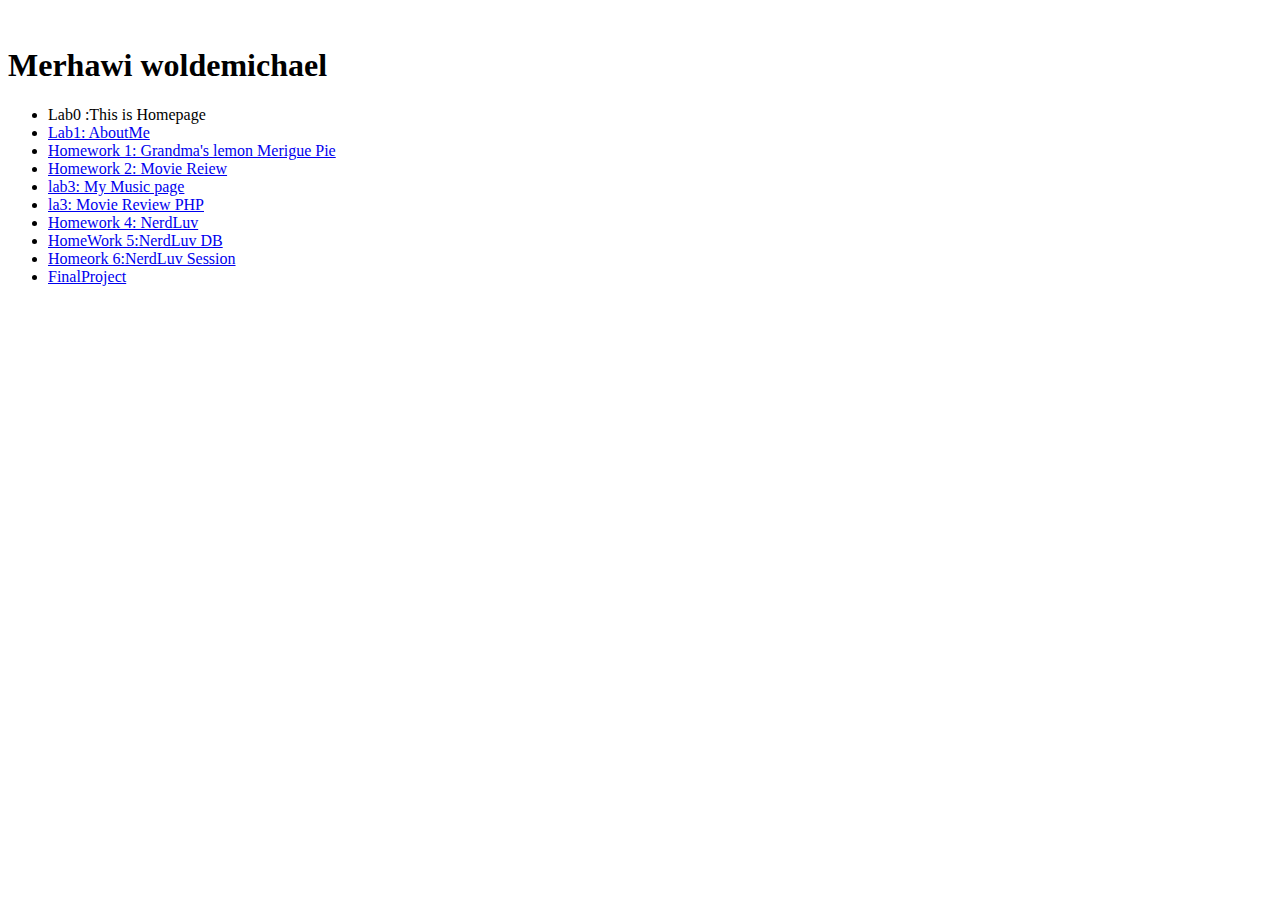
==== index.html @ 4453a57c "validator" ====
<!DOCTYPE html>
<html lang="en">
<head>
    <meta charset="UTF-8">
    <meta http-equiv="X-UA-Compatible" content="IE=edge">
    <meta name="viewport" content="width=device-width, initial-scale=1.0">
    <title>Document</title>
</head>
<body>
    <img src="ryou.png" alt="">
    <h1>
        Merhawi woldemichael
    </h1>
<ul>
   <li > Lab0 :This is Homepage </li> 
   <li  > <a href="#" >Lab1: AboutMe </a>  </li> 
   <li  > <a href="#" >Homework 1: Grandma's lemon Merigue Pie</a></li> 
   <li><a href="#" >Homework 2: Movie Reiew</a></li>
<li> <a href="#">lab3: My Music page</a></li>
<li>    <a href="#">la3: Movie Review PHP</a></li>
<li><a href="#">Homework 4: NerdLuv</a> </li>
<li> <a href="#" >HomeWork 5:NerdLuv DB</a></li>
<li><a href="#" >Homeork 6:NerdLuv Session</a></li>
<li><a href="#"> FinalProject</a></li>
</ul>

<div>
    <a href="https://validator.w3.org/nu/?doc=https%3A%2F%2Fmerakidane.github.io%2Fmerhawigithub.io%2F">
    <img src="./validator.png" alt="">
</a>
</div>
</body>
</html>
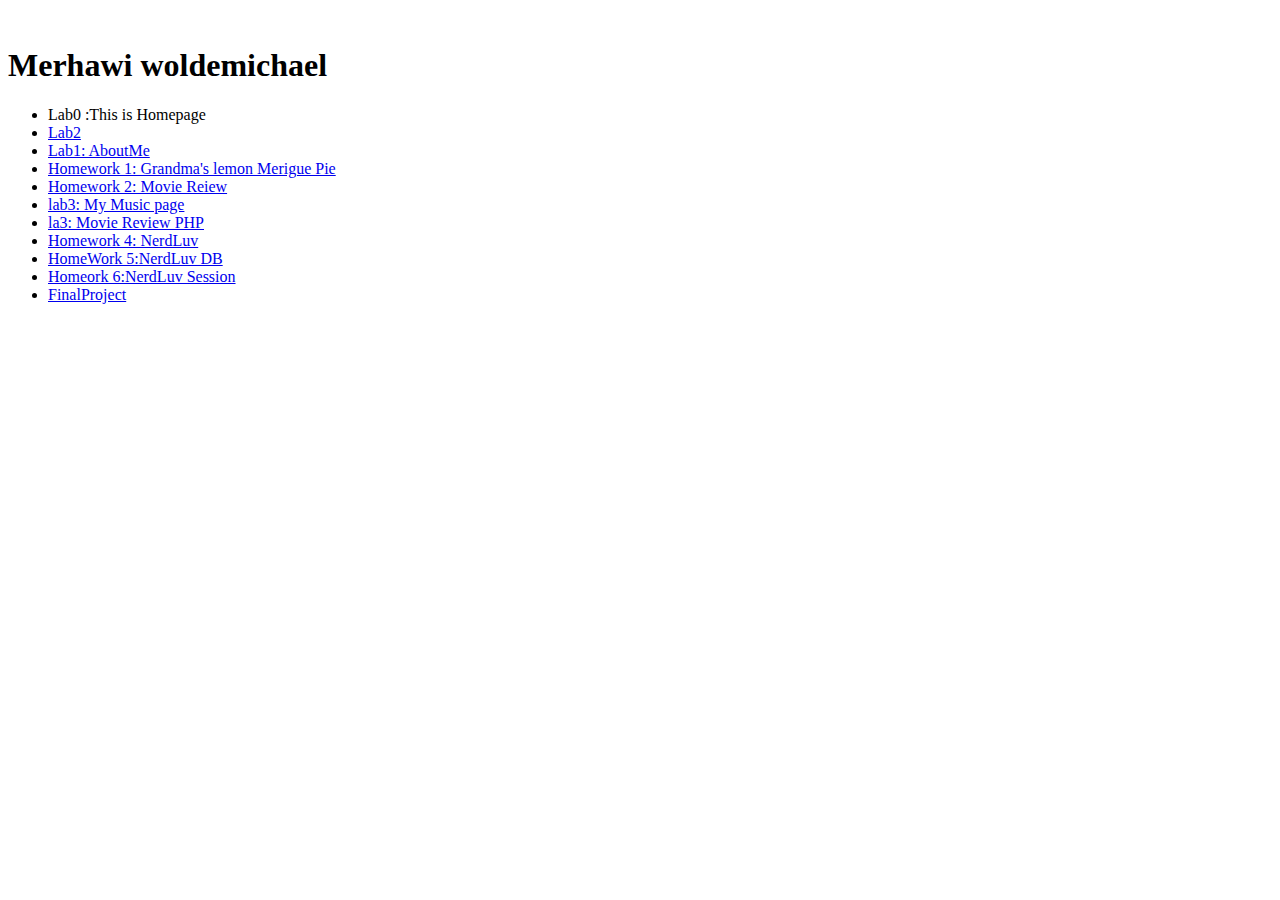
==== commit 8fe880d2: "lab2" ====
--- a/index.html
+++ b/index.html
@@ -13,7 +13,9 @@
     </h1>
 <ul>
    <li > Lab0 :This is Homepage </li> 
-   <li  > <a href="#" >Lab1: AboutMe </a>  </li> 
+   <li  > <a href="lab2/aboutme.html" >Lab2 </a>  </li>
+   <li  > <a href="lab2/aboutme.html" >Lab1: AboutMe </a>  </li> 
+   
    <li  > <a href="#" >Homework 1: Grandma's lemon Merigue Pie</a></li> 
    <li><a href="#" >Homework 2: Movie Reiew</a></li>
 <li> <a href="#">lab3: My Music page</a></li>
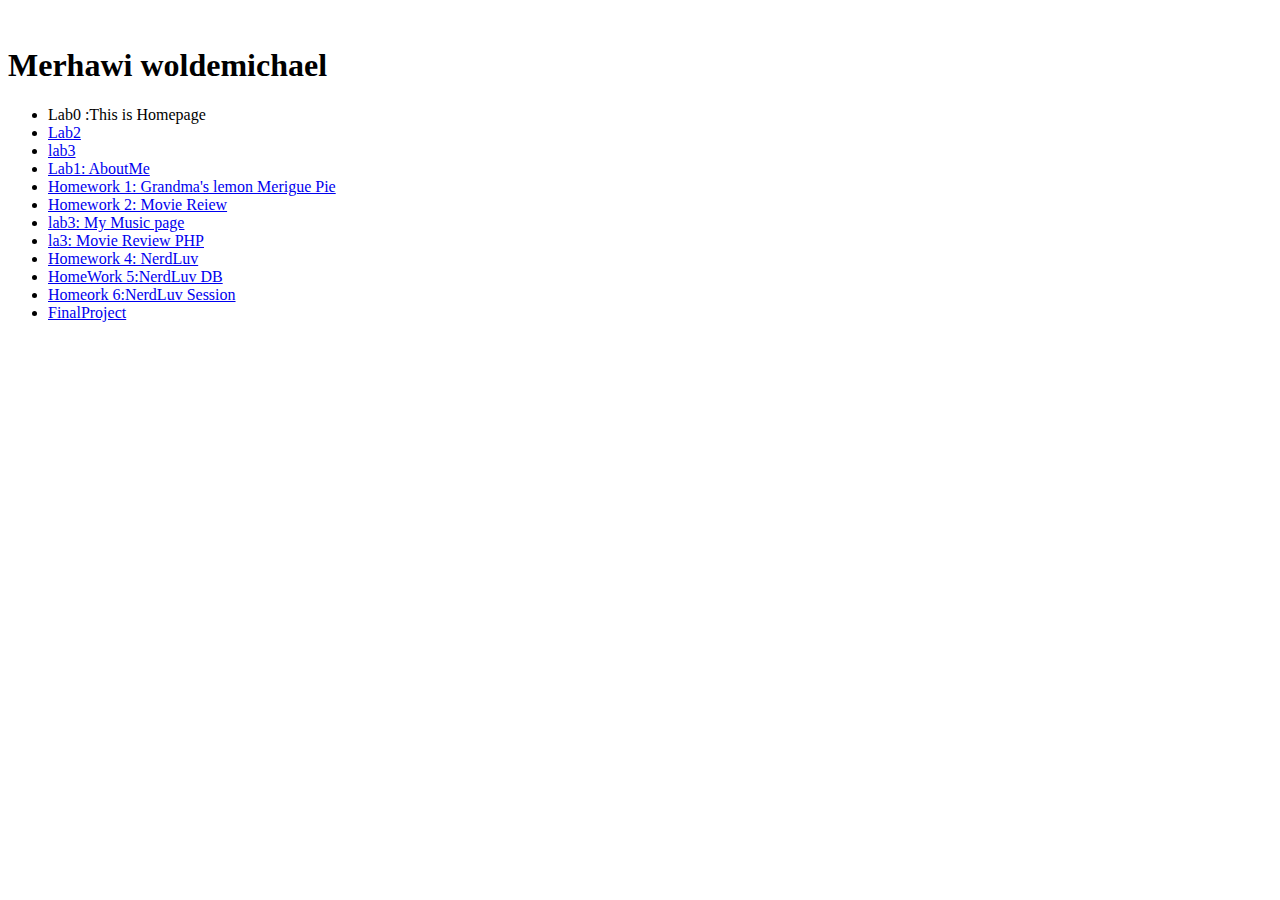
==== commit 6dc7330e: "lab3" ====
--- a/index.html
+++ b/index.html
@@ -14,6 +14,7 @@
 <ul>
    <li > Lab0 :This is Homepage </li> 
    <li  > <a href="lab2/aboutme.html" >Lab2 </a>  </li>
+   <li> <a href="#">lab3</a></li>
    <li  > <a href="lab2/aboutme.html" >Lab1: AboutMe </a>  </li> 
    
    <li  > <a href="#" >Homework 1: Grandma's lemon Merigue Pie</a></li> 
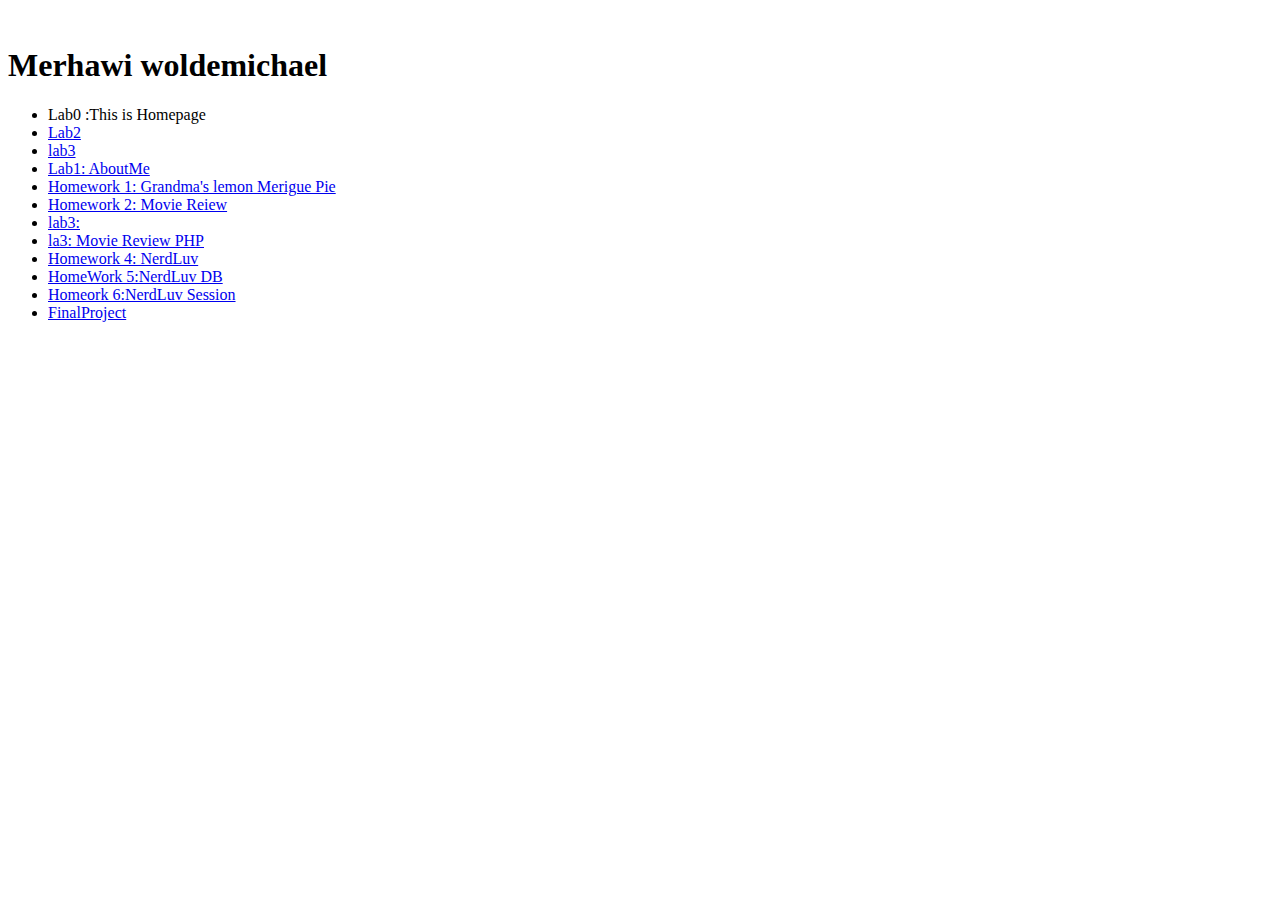
==== commit a0eecb49: "lab3" ====
--- a/index.html
+++ b/index.html
@@ -14,12 +14,12 @@
 <ul>
    <li > Lab0 :This is Homepage </li> 
    <li  > <a href="lab2/aboutme.html" >Lab2 </a>  </li>
-   <li> <a href="#">lab3</a></li>
+   <li> <a href="lab3/shoppingcart.html">lab3</a></li>
    <li  > <a href="lab2/aboutme.html" >Lab1: AboutMe </a>  </li> 
    
    <li  > <a href="#" >Homework 1: Grandma's lemon Merigue Pie</a></li> 
    <li><a href="#" >Homework 2: Movie Reiew</a></li>
-<li> <a href="#">lab3: My Music page</a></li>
+<li> <a href="#">lab3: </a></li>
 <li>    <a href="#">la3: Movie Review PHP</a></li>
 <li><a href="#">Homework 4: NerdLuv</a> </li>
 <li> <a href="#" >HomeWork 5:NerdLuv DB</a></li>
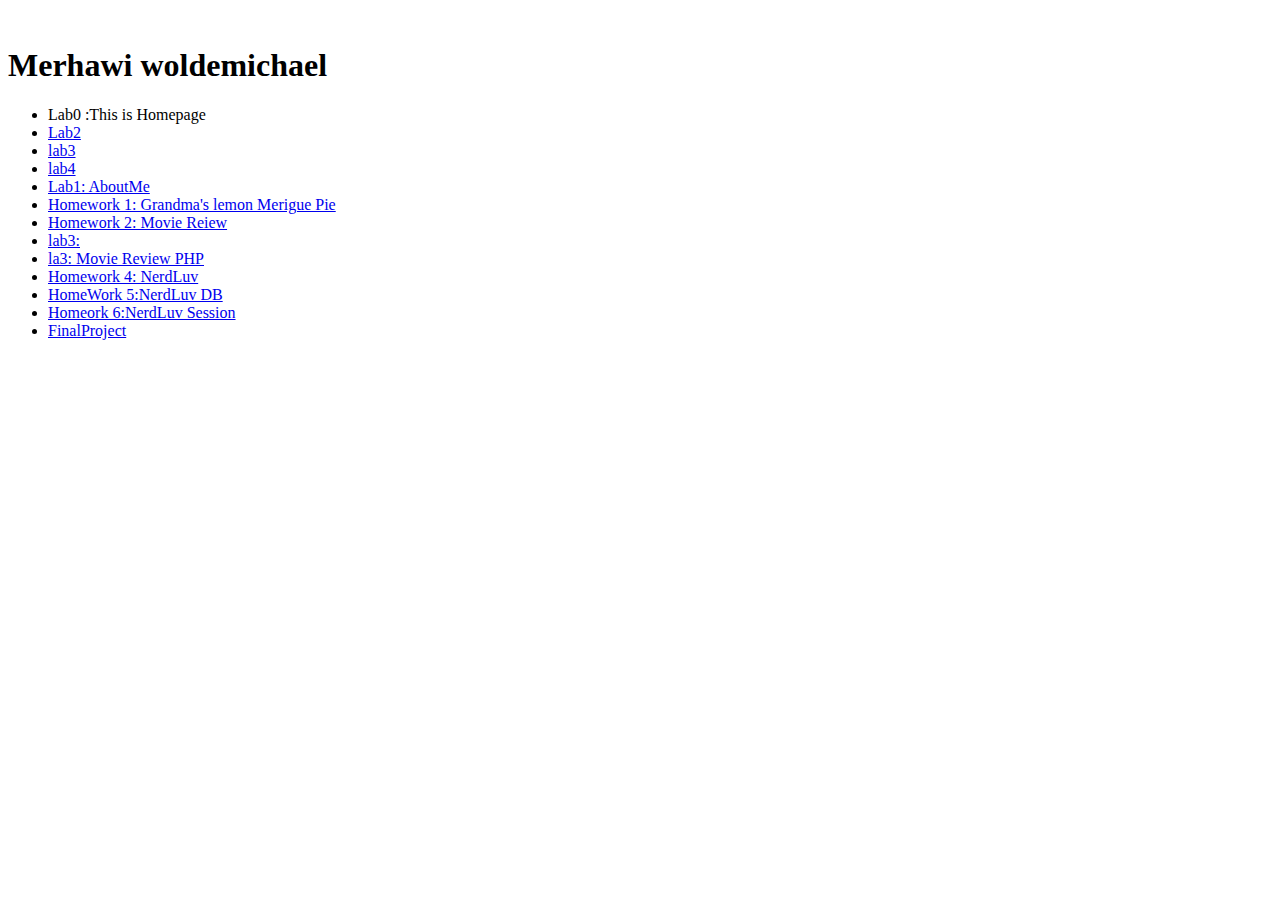
==== commit 87b81146: "lab4" ====
--- a/index.html
+++ b/index.html
@@ -15,6 +15,7 @@
    <li > Lab0 :This is Homepage </li> 
    <li  > <a href="lab2/aboutme.html" >Lab2 </a>  </li>
    <li> <a href="lab3/shoppingcart.html">lab3</a></li>
+   <li> <a href="lab4/workshop.html">lab4</a></li>
    <li  > <a href="lab2/aboutme.html" >Lab1: AboutMe </a>  </li> 
    
    <li  > <a href="#" >Homework 1: Grandma's lemon Merigue Pie</a></li> 
